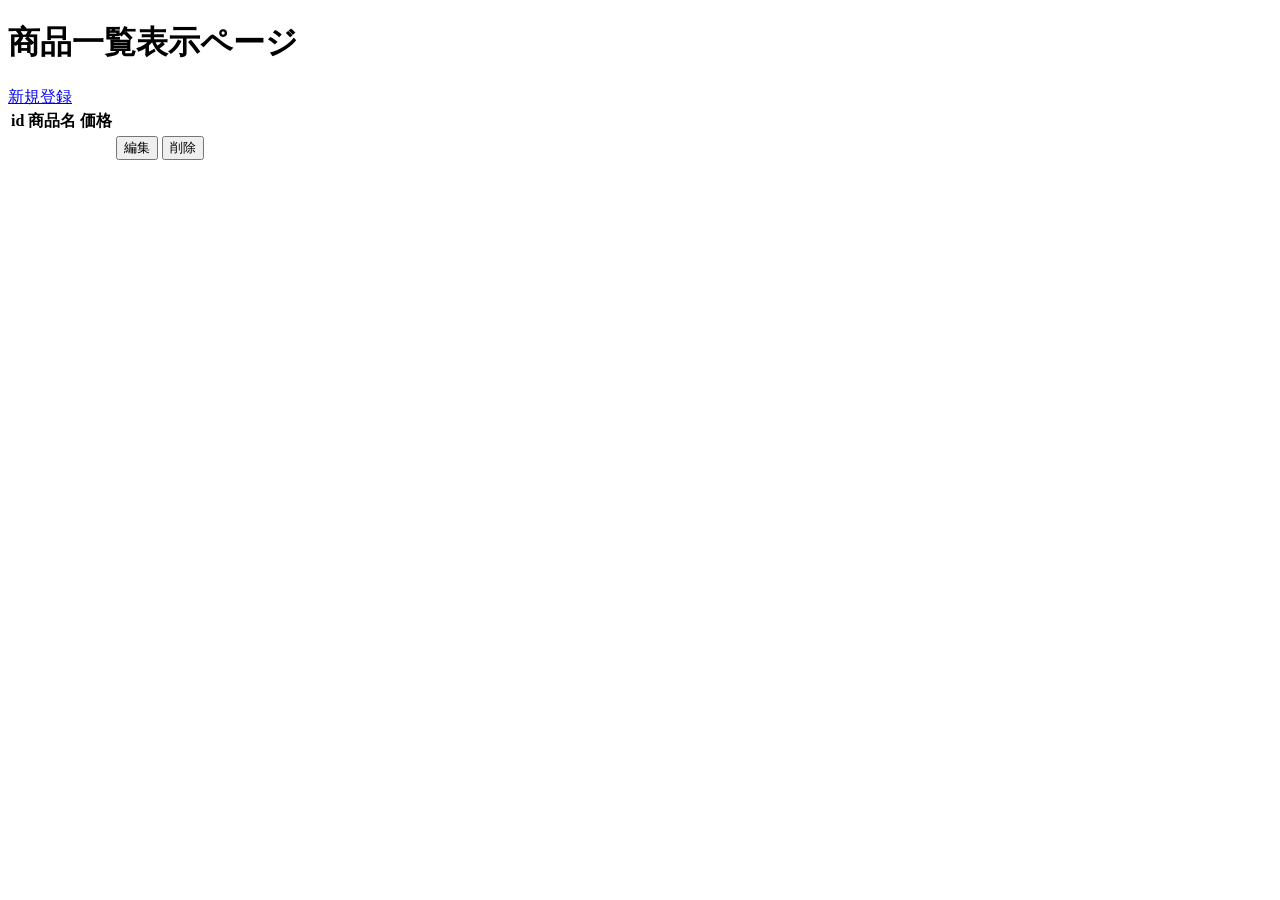
==== src/main/resources/templates/item/index.html @ 2b091a3b "FirstCommit" ====
<!DOCTYPE html>
<html xmlns:th="http://www.thymeleaf.org">
<head>
    <meta charset="UTF-8">
    <title>商品一覧表示</title>
</head>
<body>
	<h1>商品一覧表示ページ</h1>
	<div>
        <a href="/item/toroku">新規登録</a>
    </div>
    <table>
        <thead>
            <tr>
                <th>id</th>
                <th>商品名</th>
                <th>価格</th>
                <th></th>
                <th></th>
            </tr>
        </thead>
        <tbody>
            <!-- th:each="子要素で使う変数名 : ${List型の変数}" -->
            <tr th:each="item : ${items}">
                <td th:text="${item.id}"></td>
                <td th:text="${item.name}"></td>
                <td th:text="${item.price}"></td>
                <td>
                    <form th:action="@{/item/henshu/{id}(id=${item.id})}" method="get">
                        <input type="submit" value="編集">
                    </form>
                </td>
                <td>
                    <form th:action="@{/item/sakujo/{id}(id=${item.id})}"  method="post">
                        <input type="submit" value="削除">
                    </form>
                </td>
            </tr>
        </tbody>
    </table>
</body>
</html>
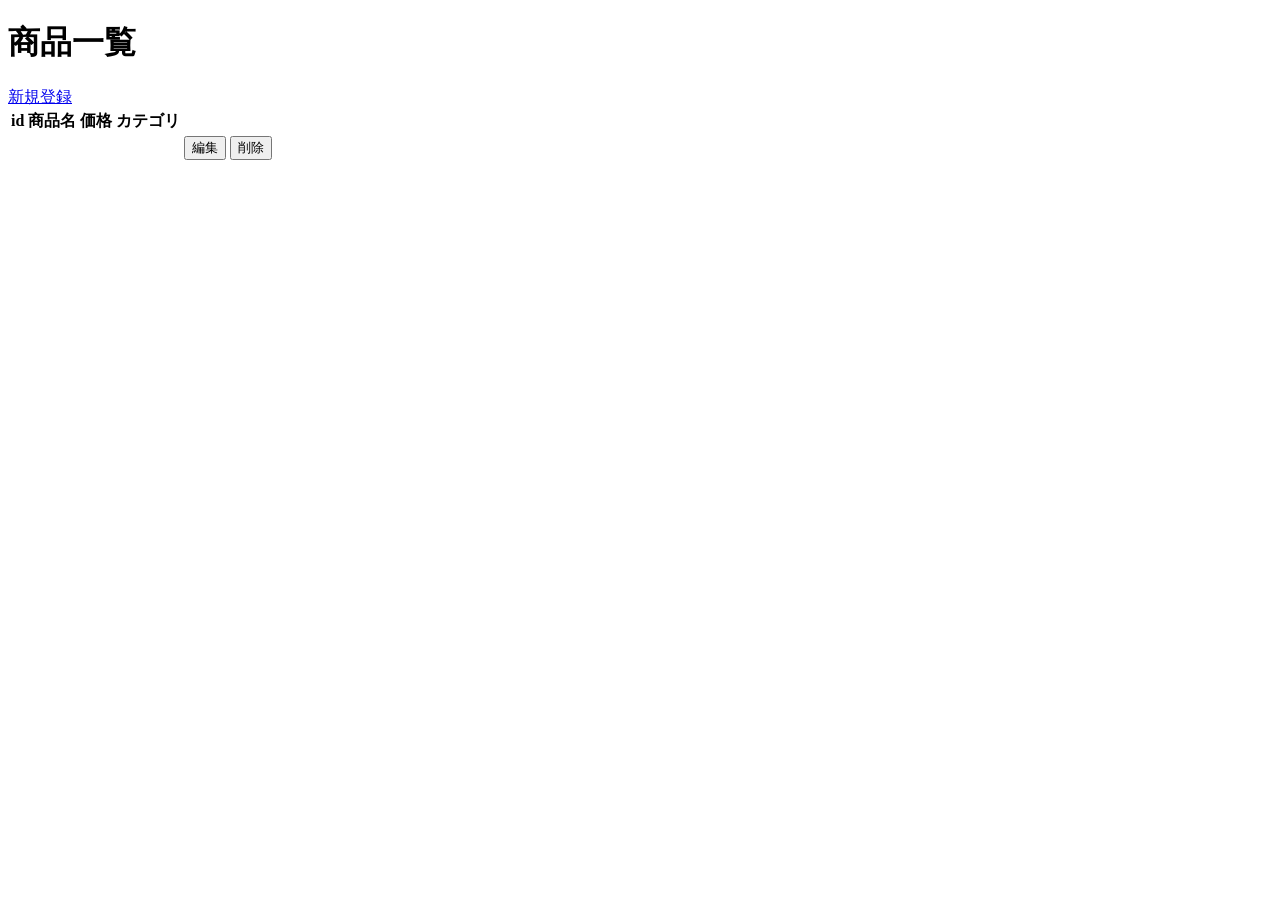
==== commit e0ab7601: "Lesson5実装途中" ====
--- a/src/main/resources/templates/item/index.html
+++ b/src/main/resources/templates/item/index.html
@@ -5,8 +5,8 @@
     <title>商品一覧表示</title>
 </head>
 <body>
-	<h1>商品一覧表示ページ</h1>
-	<div>
+    <h1>商品一覧</h1>
+    <div>
         <a href="/item/toroku">新規登録</a>
     </div>
     <table>
@@ -15,16 +15,19 @@
                 <th>id</th>
                 <th>商品名</th>
                 <th>価格</th>
+                <!-- カテゴリを追加 -->
+                <th>カテゴリ</th>
                 <th></th>
                 <th></th>
             </tr>
         </thead>
         <tbody>
-            <!-- th:each="子要素で使う変数名 : ${List型の変数}" -->
             <tr th:each="item : ${items}">
                 <td th:text="${item.id}"></td>
                 <td th:text="${item.name}"></td>
                 <td th:text="${item.price}"></td>
+                <!-- カテゴリを表示する -->
+                <td th:text="${item.category.name}"></td>
                 <td>
                     <form th:action="@{/item/henshu/{id}(id=${item.id})}" method="get">
                         <input type="submit" value="編集">
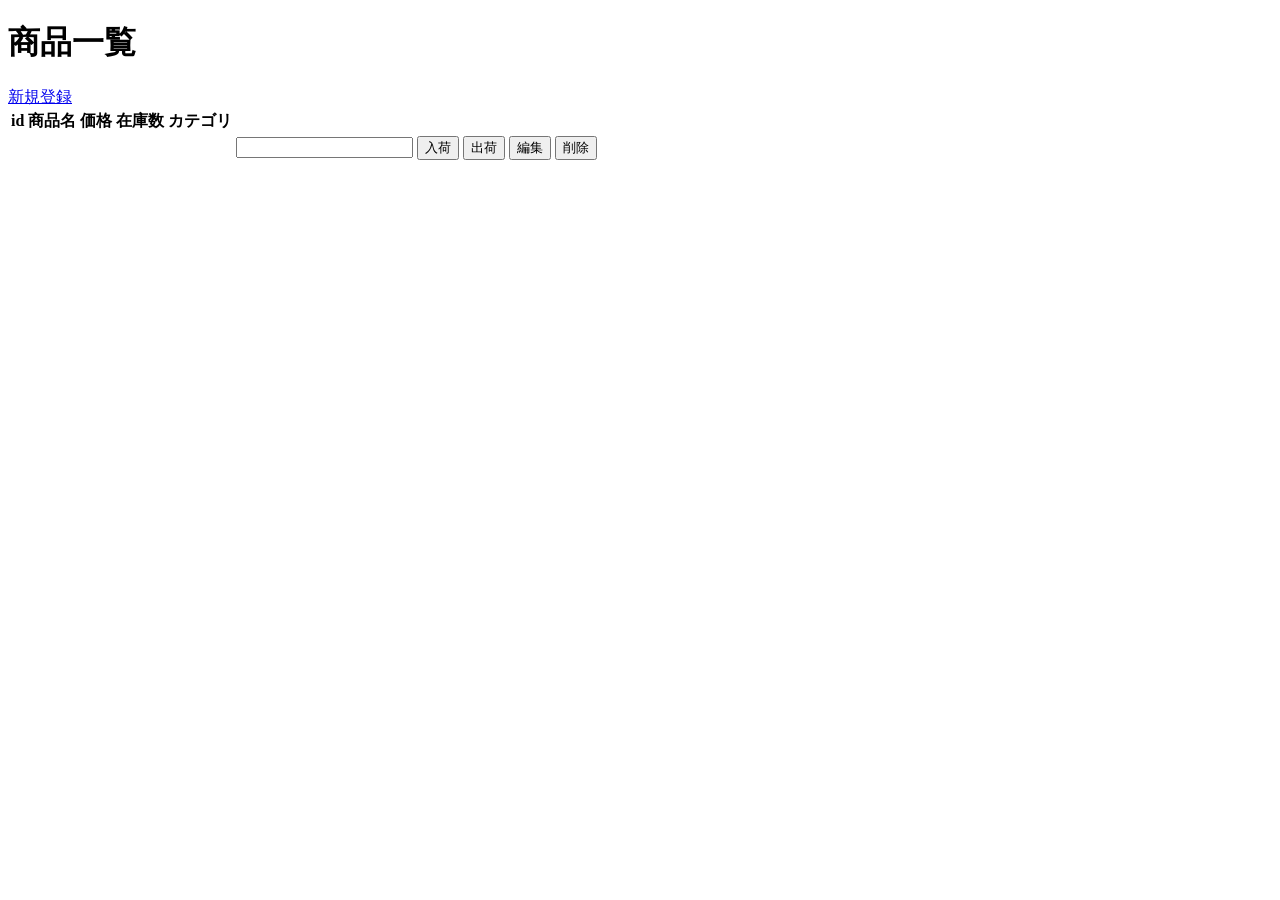
==== commit 6e54d854: "Lesson5実装完了" ====
--- a/src/main/resources/templates/item/index.html
+++ b/src/main/resources/templates/item/index.html
@@ -10,36 +10,46 @@
         <a href="/item/toroku">新規登録</a>
     </div>
     <table>
-        <thead>
-            <tr>
-                <th>id</th>
-                <th>商品名</th>
-                <th>価格</th>
-                <!-- カテゴリを追加 -->
-                <th>カテゴリ</th>
-                <th></th>
-                <th></th>
-            </tr>
-        </thead>
-        <tbody>
-            <tr th:each="item : ${items}">
-                <td th:text="${item.id}"></td>
-                <td th:text="${item.name}"></td>
-                <td th:text="${item.price}"></td>
-                <!-- カテゴリを表示する -->
-                <td th:text="${item.category.name}"></td>
-                <td>
-                    <form th:action="@{/item/henshu/{id}(id=${item.id})}" method="get">
-                        <input type="submit" value="編集">
-                    </form>
-                </td>
-                <td>
-                    <form th:action="@{/item/sakujo/{id}(id=${item.id})}"  method="post">
-                        <input type="submit" value="削除">
-                    </form>
-                </td>
-            </tr>
-        </tbody>
-    </table>
+	    <thead>
+	        <tr>
+	            <th>id</th>
+	            <th>商品名</th>
+	            <th>価格</th>
+	            <th>在庫数</th>
+	            <th>カテゴリ</th>
+	            <!-- 入出荷枠の追加 -->
+	            <th></th>
+	            <th></th>
+	            <th></th>
+	        </tr>
+	    </thead>
+	    <tbody>
+	        <tr th:each="item : ${items}">
+	            <td th:text="${item.id}"></td>
+	            <td th:text="${item.name}"></td>
+	            <td th:text="${item.price}"></td>
+	            <td th:text="${item.stock}"></td>
+	            <td th:text="${item.category.name}"></td>
+	            <!-- 入出荷ボタンの追加 -->
+	            <td>
+	                <form th:action="@{/item/stock/{id}(id=${item.id})}" method="post">
+	                    <input type="number" name="stock">
+	                    <input type="submit" name="in" value="入荷">
+	                    <input type="submit" name="out" value="出荷">
+	                </form>
+	            </td>
+	            <td>
+	                <form th:action="@{/item/henshu/{id}(id=${item.id})}" method="get">
+	                    <input type="submit" value="編集">
+	                </form>
+	            </td>
+	            <td>
+	                <form th:action="@{/item/sakujo/{id}(id=${item.id})}"  method="post">
+	                    <input type="submit" value="削除">
+	                </form>
+	            </td>
+	        </tr>
+	    </tbody>
+	</table>
 </body>
 </html>
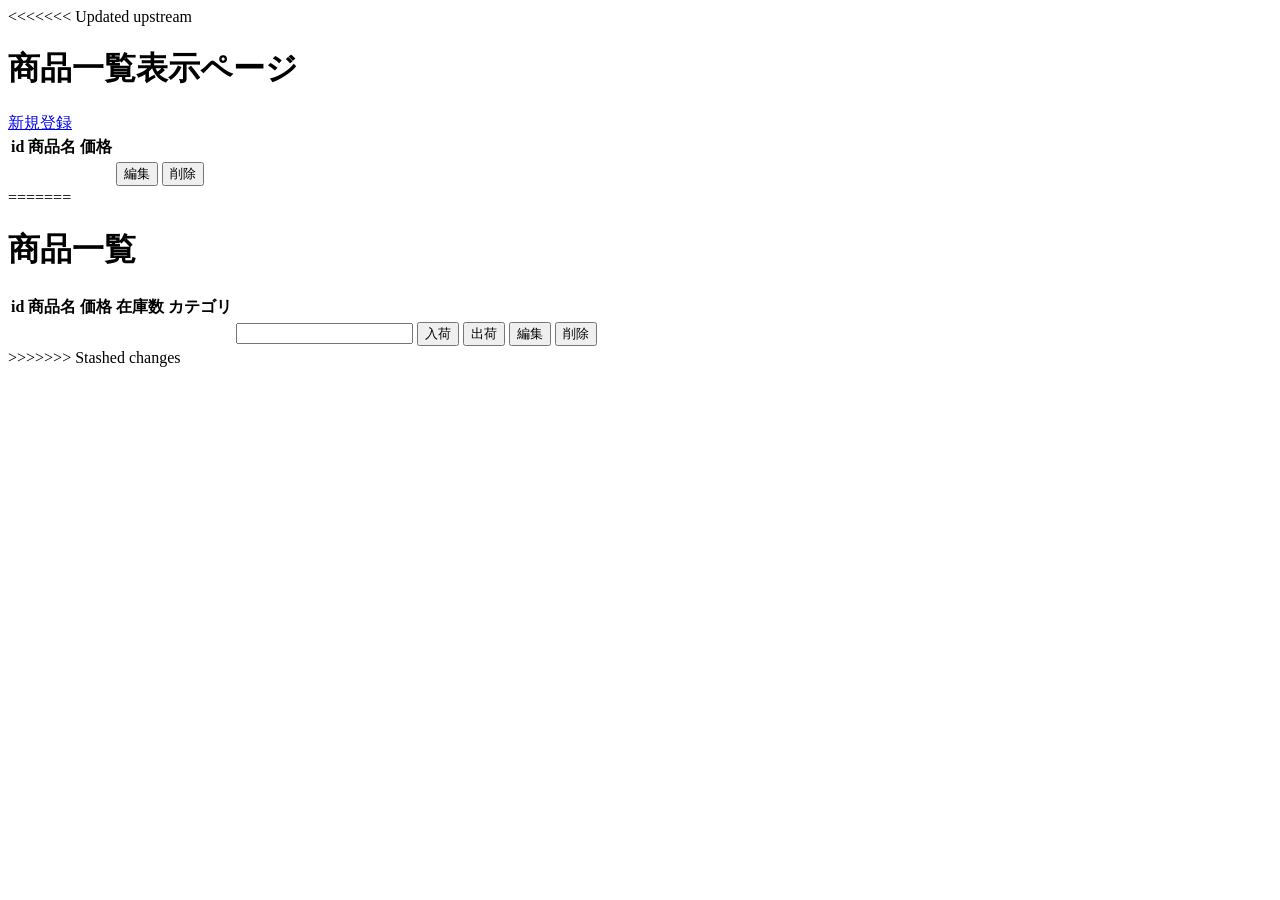
==== commit 5080b44c: "Lesson7実装完了" ====
--- a/src/main/resources/templates/item/index.html
+++ b/src/main/resources/templates/item/index.html
@@ -1,15 +1,48 @@
 <!DOCTYPE html>
-<html xmlns:th="http://www.thymeleaf.org">
+<html xmlns:th="http://www.thymeleaf.org" th:replace="~{layout/base :: layout(~{::title}, ~{::link}, ~{::body/content()})}">
 <head>
     <meta charset="UTF-8">
     <title>商品一覧表示</title>
+    <link rel="stylesheet" href="/css/item/index.css">
 </head>
 <body>
-    <h1>商品一覧</h1>
-    <div>
+<<<<<<< Updated upstream
+	<h1>商品一覧表示ページ</h1>
+	<div>
         <a href="/item/toroku">新規登録</a>
     </div>
     <table>
+        <thead>
+            <tr>
+                <th>id</th>
+                <th>商品名</th>
+                <th>価格</th>
+                <th></th>
+                <th></th>
+            </tr>
+        </thead>
+        <tbody>
+            <!-- th:each="子要素で使う変数名 : ${List型の変数}" -->
+            <tr th:each="item : ${items}">
+                <td th:text="${item.id}"></td>
+                <td th:text="${item.name}"></td>
+                <td th:text="${item.price}"></td>
+                <td>
+                    <form th:action="@{/item/henshu/{id}(id=${item.id})}" method="get">
+                        <input type="submit" value="編集">
+                    </form>
+                </td>
+                <td>
+                    <form th:action="@{/item/sakujo/{id}(id=${item.id})}"  method="post">
+                        <input type="submit" value="削除">
+                    </form>
+                </td>
+            </tr>
+        </tbody>
+    </table>
+=======
+    <h1>商品一覧</h1>
+    <table class="tbl">
 	    <thead>
 	        <tr>
 	            <th>id</th>
@@ -18,7 +51,7 @@
 	            <th>在庫数</th>
 	            <th>カテゴリ</th>
 	            <!-- 入出荷枠の追加 -->
-	            <th></th>
+	            <th class="tbl-stock"></th>
 	            <th></th>
 	            <th></th>
 	        </tr>
@@ -33,23 +66,24 @@
 	            <!-- 入出荷ボタンの追加 -->
 	            <td>
 	                <form th:action="@{/item/stock/{id}(id=${item.id})}" method="post">
-	                    <input type="number" name="stock">
-	                    <input type="submit" name="in" value="入荷">
-	                    <input type="submit" name="out" value="出荷">
+	                    <input class="tbl-form" type="number" name="stock">
+	                    <input class="tbl-stock-btn" type="submit" name="in" value="入荷">
+	                    <input class="tbl-stock-btn" type="submit" name="out" value="出荷">
 	                </form>
 	            </td>
 	            <td>
 	                <form th:action="@{/item/henshu/{id}(id=${item.id})}" method="get">
-	                    <input type="submit" value="編集">
+	                    <input class="tbl-btn" type="submit" value="編集">
 	                </form>
 	            </td>
 	            <td>
 	                <form th:action="@{/item/sakujo/{id}(id=${item.id})}"  method="post">
-	                    <input type="submit" value="削除">
+	                    <input class="tbl-btn" type="submit" value="削除">
 	                </form>
 	            </td>
 	        </tr>
 	    </tbody>
 	</table>
+>>>>>>> Stashed changes
 </body>
 </html>
